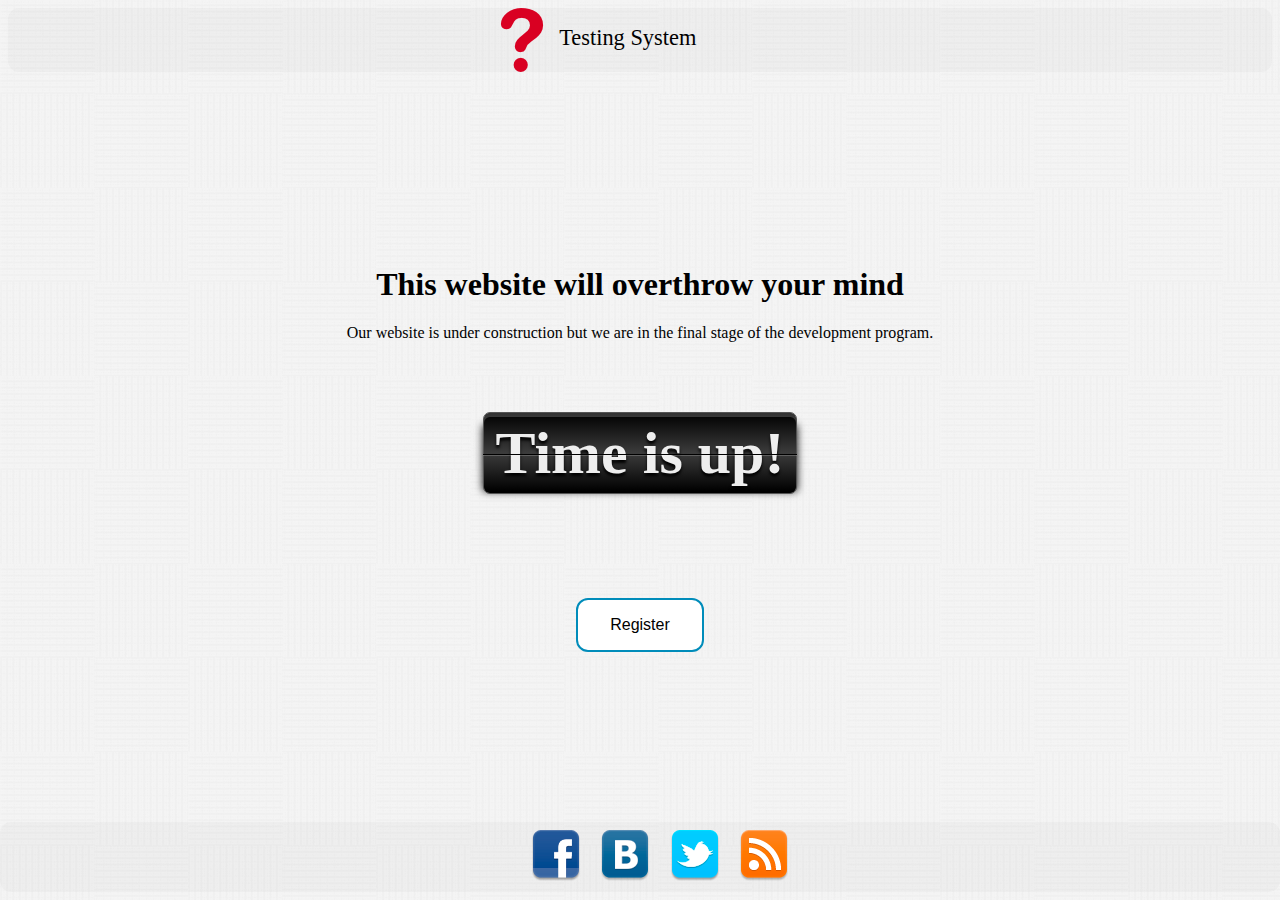
==== index.html @ d082c9a2 "Created layout page" ====
﻿<!DOCTYPE html>

<html lang="en" xmlns="http://www.w3.org/1999/xhtml">
<head>
    <meta charset="utf-8" />
    <title></title>
    <link rel="stylesheet" media="screen" href="css/style.css" />
    <link rel="stylesheet" media="screen" href="css/counter.css" />
    <script src="js/countdown.js"></script>
</head>
<body>
    <div class="wrap">
        <header>
            <div>
                <img src="images/logo.png" />
                <span>Testing System</span>
            </div>
        </header>

        <content>
            <div>
                <h1>This website will overthrow your mind</h1>
                <p>Our website is under construction but we are in the final stage of the development program.</p>
                <div id="CDT"></div>
                <button class="button">Register</button>
            </div>
        </content>



        <footer>
            <ul class="icons">
                <li><a href="#" class="icon"><img src="images/facebook.png" /></a></li>
                <li><a href="#" class="icon"><img src="images/vk.png" /></a></li>
                <li><a href="#" class="icon"><img src="images/twitter.png" /></a></li>
                <li><a href="#" class="icon"><img src="images/rss.png" /></a></li>
            </ul>
        </footer>
    </div>
</body>
</html>
---- css/style.css ----
body {
    background-image: url(../images/pw_pattern.png);
    font-family: Cambria;
}

header {
    background: rgba(128, 128, 128, 0.05);
    border-radius: 0.50em;
    font-size: 1.40em;
}

    header img {
        vertical-align: middle;
    }

    header div {
        margin: auto;
        width: 300px;
    }

footer {
    position: absolute;
    width: 100%;
    height: 100px;
    left: 0;
    bottom: 0;
}

    footer ul.icons {
        background: rgba(128, 128, 128, 0.05);
        border-radius: 0.50em;
        font-size: 1.40em;
        text-align: center;
    }

ul.icons li {
    display: inline-block;
}

content {
    text-align: center;
    display: table;
    width: 100%;
    overflow: auto;
    margin: auto;
    position: absolute;
    top: 0;
    left: 0;
    bottom: 0;
    right: 0;
}

.button {
    background-color: #4CAF50; /* Green */
    border: none;
    color: white;
    padding: 16px 32px;
    text-align: center;
    text-decoration: none;
    display: inline-block;
    font-size: 16px;
    margin: 4px 2px;
    transition-duration: 0.4s;
    cursor: pointer;
}

.button {
    background-color: white;
    color: black;
    border: 2px solid #008CBA;
    border-radius: 12px;
}

    .button:hover {
        background-color: #008CBA;
        color: white;
    }
---- css/counter.css ----
/* Contdonwn */



#CDT {
    font-size: 60px;
    color: #eee;
    margin: 70px 0 100px;
    font-weight: bold;
}

#CDT .number-wrapper {
    margin: 10px;
    -moz-box-shadow: 0 5px 8px #000000;
    -webkit-box-shadow: 0 5px 8px #000000;
    box-shadow: 0 5px 8px #000000;
    position: relative;
}

#CDT .number {
    display: inline-block;
    *display: inline;
    *zoom: 1;
    background: #000;
    background-image: linear-gradient(bottom, #000000 2%, #3c3c3c 50%, #000000 100%);
    background-image: -o-linear-gradient(bottom, #000000 2%, #3c3c3c 50%, #000000 100%);
    background-image: -moz-linear-gradient(bottom, #000000 2%, #3c3c3c 50%, #000000 100%);
    background-image: -webkit-linear-gradient(bottom, #000000 2%, #3c3c3c 50%, #000000 100%);
    background-image: -ms-linear-gradient(bottom, #000000 2%, #3c3c3c 50%, #000000 100%);
    -webkit-border-top-right-radius: 7px;
    -webkit-border-bottom-right-radius: 0;
    -webkit-border-bottom-left-radius: 0;
    -webkit-border-top-left-radius: 0;
    -moz-border-radius-topright: 7px;
    -moz-border-radius-bottomright: 0;
    -moz-border-radius-bottomleft: 0;
    -moz-border-radius-topleft: 0;
    border-top-right-radius: 7px;
    border-bottom-right-radius: 0;
    border-bottom-left-radius: 0;
    border-top-left-radius: 0;
    -webkit-border-radius: 7px;
    -moz-border-radius: 7px;
    border-radius: 7px;
    -moz-background-clip: padding;
    -webkit-background-clip: padding-box;
    background-clip: padding-box;
    padding: 0 12px;
    height: 80px;
    line-height: 80px;
    text-align: center;
    border: 1px solid #555;
    -moz-box-shadow: inset 0 4px 0 rgba(255, 255, 255, 0.2);
    -webkit-box-shadow: inset 0 4px 0 rgba(255, 255, 255, 0.2);
    box-shadow: inset 0 4px 0 rgba(255, 255, 255, 0.2);
    -moz-text-shadow: 0 3px 3px #000000;
    -webkit-text-shadow: 0 3px 3px #000000;
    text-shadow: 0 3px 3px #000000;
}
       
#CDT .line {
    position: absolute;
    width: 100%;
    height: 1px;
    top: 52%;
    left: 0;
    background: #000;
    -moz-box-shadow: 0 1px 0 rgba(255, 255, 255, 0.2);
    -webkit-box-shadow: 0 1px 0 rgba(255, 255, 255, 0.2);
    box-shadow: 0 1px 0 rgba(255, 255, 255, 0.2);
}
       
.caption {
   font-size: 12px;
   position: absolute;
   bottom: -30px;
   left: 0;
   text-align: center;
   width: 100%;
   color: #777;
}
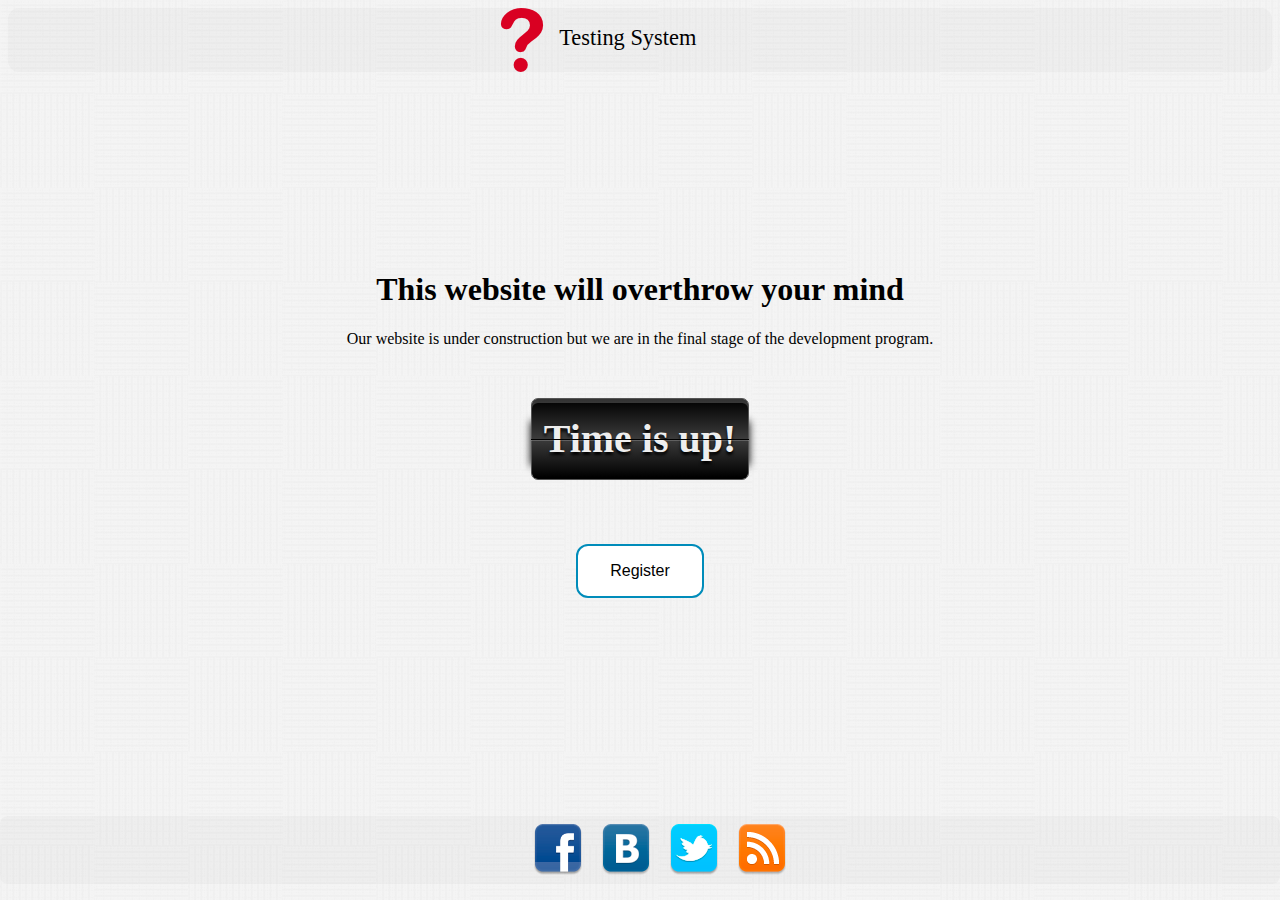
==== commit ea2f7cad: "Some Changes" ====
--- a/index.html
+++ b/index.html
@@ -9,33 +9,29 @@
     <script src="js/countdown.js"></script>
 </head>
 <body>
-    <div class="wrap">
-        <header>
-            <div>
-                <img src="images/logo.png" />
-                <span>Testing System</span>
-            </div>
-        </header>
+    <header>
+        <div>
+            <img src="images/logo.png" />
+            <span>Testing System</span>
+        </div>
+    </header>
 
-        <content>
-            <div>
-                <h1>This website will overthrow your mind</h1>
-                <p>Our website is under construction but we are in the final stage of the development program.</p>
-                <div id="CDT"></div>
-                <button class="button">Register</button>
-            </div>
-        </content>
+    <content>
+        <div>
+            <h1>This website will overthrow your mind</h1>
+            <p>Our website is under construction but we are in the final stage of the development program.</p>
+            <div id="CDT"></div>
+            <button class="button">Register</button>
+        </div>
+    </content>
 
-
-
-        <footer>
-            <ul class="icons">
-                <li><a href="#" class="icon"><img src="images/facebook.png" /></a></li>
-                <li><a href="#" class="icon"><img src="images/vk.png" /></a></li>
-                <li><a href="#" class="icon"><img src="images/twitter.png" /></a></li>
-                <li><a href="#" class="icon"><img src="images/rss.png" /></a></li>
-            </ul>
-        </footer>
-    </div>
+    <footer>
+        <ul class="icons">
+            <li><a href="#"><img src="images/facebook.png" /></a></li>
+            <li><a href="#"><img src="images/vk.png" /></a></li>
+            <li><a href="#"><img src="images/twitter.png" /></a></li>
+            <li><a href="#"><img src="images/rss.png" /></a></li>
+        </ul>
+    </footer>
 </body>
 </html>--- a/css/style.css
+++ b/css/style.css
@@ -29,7 +29,6 @@
     footer ul.icons {
         background: rgba(128, 128, 128, 0.05);
         border-radius: 0.50em;
-        font-size: 1.40em;
         text-align: center;
     }
 
@@ -41,19 +40,21 @@
     text-align: center;
     display: table;
     width: 100%;
+    height: 400px;
     overflow: auto;
-    margin: auto;
+    margin-top: -200px;
     position: absolute;
-    top: 0;
+    top: 50%;
     left: 0;
     bottom: 0;
     right: 0;
 }
 
 .button {
-    background-color: #4CAF50; /* Green */
-    border: none;
-    color: white;
+    background-color: white;
+    border: 2px solid #008CBA;
+    border-radius: 12px;
+    color: black;
     padding: 16px 32px;
     text-align: center;
     text-decoration: none;
@@ -64,13 +65,6 @@
     cursor: pointer;
 }
 
-.button {
-    background-color: white;
-    color: black;
-    border: 2px solid #008CBA;
-    border-radius: 12px;
-}
-
     .button:hover {
         background-color: #008CBA;
         color: white;
--- a/css/counter.css
+++ b/css/counter.css
@@ -1,11 +1,7 @@
-/* Contdonwn */
-
-
-
 #CDT {
-    font-size: 60px;
+    font-size: 40px;
     color: #eee;
-    margin: 70px 0 100px;
+    margin: 50px 0 60px;
     font-weight: bold;
 }
 
@@ -73,7 +69,7 @@
 .caption {
    font-size: 12px;
    position: absolute;
-   bottom: -30px;
+   bottom: -40px;
    left: 0;
    text-align: center;
    width: 100%;
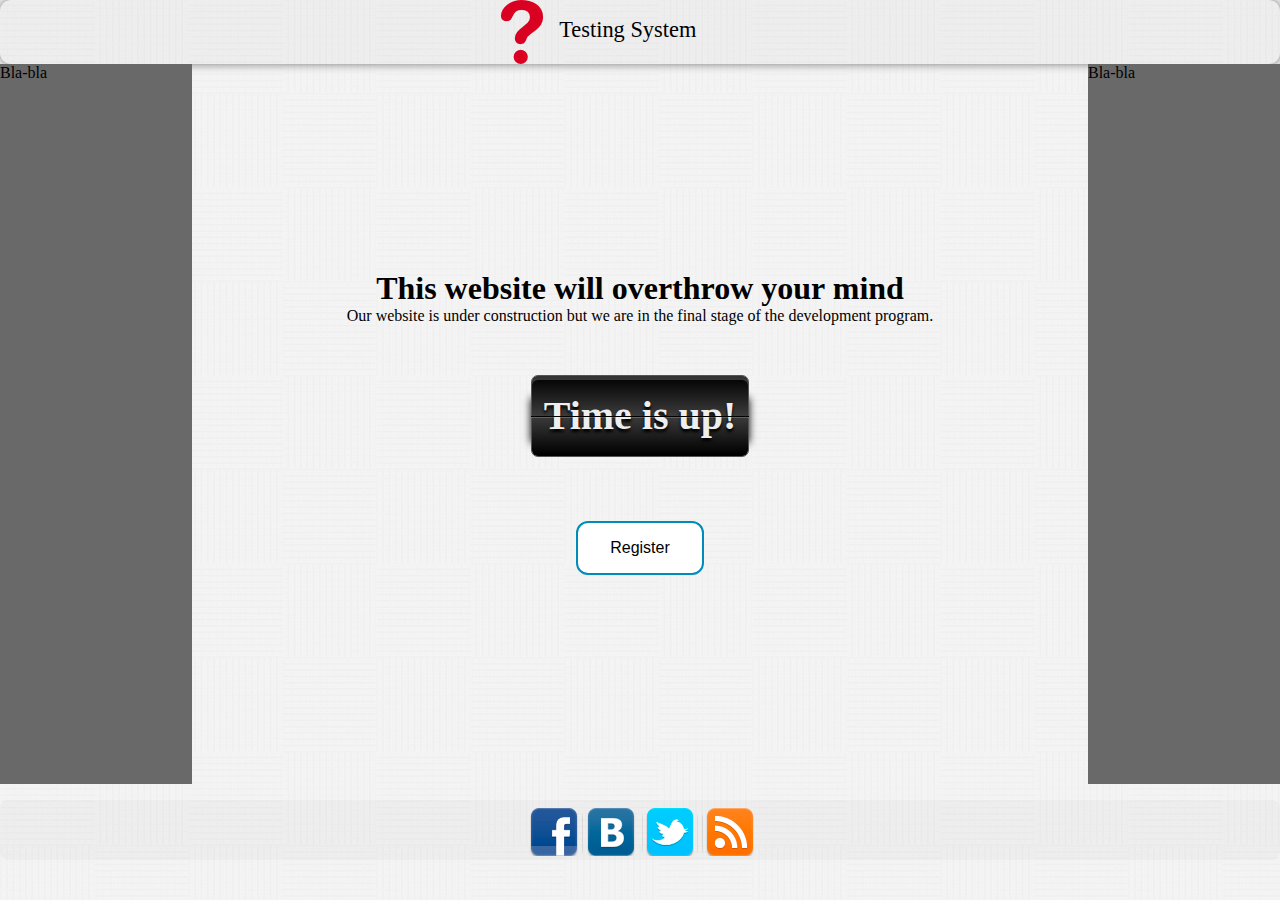
==== commit 5949326d: "Added div by sides" ====
--- a/index.html
+++ b/index.html
@@ -9,29 +9,36 @@
     <script src="js/countdown.js"></script>
 </head>
 <body>
-    <header>
-        <div>
-            <img src="images/logo.png" />
-            <span>Testing System</span>
+    <div class="container">
+
+        <div class="header">
+            <div>
+                <img src="images/logo.png" />
+                <span>Testing System</span>
+            </div>
         </div>
-    </header>
+        <div class="banner-left">Bla-bla</div>
+        <div class="wrap">
+            <div class="content">
+                <h1>This website will overthrow your mind</h1>
+                <p>Our website is under construction but we are in the final stage of the development program.</p>
+                <div id="CDT"></div>
+                <button class="button">Register</button>
+            </div>
+        </div>
+        
+        <div class="banner-right">Bla-bla</div>
 
-    <content>
-        <div>
-            <h1>This website will overthrow your mind</h1>
-            <p>Our website is under construction but we are in the final stage of the development program.</p>
-            <div id="CDT"></div>
-            <button class="button">Register</button>
+    </div>
+
+        <div class="footer">
+            <ul class="icons">
+                <li><a class="facebook" href="#"></a></li>
+                <li><a class="vk" href="#"></a></li>
+                <li><a class="twitter" href="#" ></a></li>
+                <li><a class="rss" href="#" ></a></li>
+            </ul>
         </div>
-    </content>
 
-    <footer>
-        <ul class="icons">
-            <li><a href="#"><img src="images/facebook.png" /></a></li>
-            <li><a href="#"><img src="images/vk.png" /></a></li>
-            <li><a href="#"><img src="images/twitter.png" /></a></li>
-            <li><a href="#"><img src="images/rss.png" /></a></li>
-        </ul>
-    </footer>
 </body>
 </html>--- a/css/style.css
+++ b/css/style.css
@@ -1,53 +1,165 @@
-body {
+* {
+    margin: 0;
+    padding: 0;
+}
+
+html, body {
     background-image: url(../images/pw_pattern.png);
     font-family: Cambria;
-}
-
-header {
+    height: 100%;
+}
+
+.header {
     background: rgba(128, 128, 128, 0.05);
     border-radius: 0.50em;
     font-size: 1.40em;
-}
-
-    header img {
+    box-shadow: 0 0 10px rgba(0,0,0,0.5);
+}
+
+    .header img {
         vertical-align: middle;
     }
 
-    header div {
+    .header div {
         margin: auto;
         width: 300px;
     }
 
-footer {
-    position: absolute;
+.container {
+    height: 100%;
+    padding-bottom: 100px;
+    box-sizing: border-box;
+}
+
+@media (min-width: 1200px) {
+
+    .banner-left {
+        float: left;
+        width: 15%;
+        height: 90%;
+        background-color: dimgray;
+    }
+
+    .banner-right {
+        float: left;
+        width: 15%;
+        height: 90%;
+        background-color: dimgray;
+    }
+
+    div.wrap {
+        display: table;
+        text-align: center;
+        height: 90%;
+        float: left;
+        width: 70%;
+    }
+}
+
+@media (max-width: 767px) {
+
+    .banner-left {
+        display:none;
+    }
+
+    .banner-right {
+        display:none;
+    }
+
+    div.wrap {
+        display: table;
+        width: 100%;
+        text-align: center;
+        height: 90%;
+    }
+}
+
+@media (max-width: 1200px) and (min-width: 768px) {
+
+    .banner-left {
+        width:100%;
+        height:15%;
+         background-color: dimgray;
+    }
+
+    .banner-right {
+        width:100%;
+        height:15%;
+         background-color: dimgray;
+    }
+
+    div.wrap {
+        display: table;
+        width: 100%;
+        text-align: center;
+        height: 60%;
+    }
+}
+
+div.wrap div.content {
+    display: table-cell;
+    vertical-align: middle;
+    height: 100%;
+    padding: 0px 10px;
+}
+
+.footer {
     width: 100%;
     height: 100px;
-    left: 0;
-    bottom: 0;
-}
-
-    footer ul.icons {
+    margin-top: -100px;
+}
+
+    .footer ul.icons {
         background: rgba(128, 128, 128, 0.05);
         border-radius: 0.50em;
         text-align: center;
-    }
-
-ul.icons li {
+        padding: 0;
+        margin: 0 auto;
+    }
+
+.icons li {
     display: inline-block;
 }
 
-content {
-    text-align: center;
-    display: table;
+.facebook {
+    background-image: url(../images/social.png);
+    background-repeat: no-repeat;
+    display: block;
+    height: 56px;
+    width: 56px;
+}
+
+.vk {
+    background-image: url(../images/social.png);
+    background-repeat: no-repeat;
+    background-position: -55px 0px;
+    display: block;
+    height: 56px;
+    width: 56px;
+}
+
+.twitter {
+    background-image: url(../images/social.png);
+    background-repeat: no-repeat;
+    background-position: -107px 0px;
+    display: block;
+    height: 56px;
+    width: 56px;
+}
+
+.rss {
+    background-image: url(../images/social.png);
+    background-repeat: no-repeat;
+    background-position: -158px 0px;
+    display: block;
+    height: 56px;
+    width: 56px;
+}
+
+
+
+.question {
     width: 100%;
-    height: 400px;
-    overflow: auto;
-    margin-top: -200px;
-    position: absolute;
-    top: 50%;
-    left: 0;
-    bottom: 0;
-    right: 0;
 }
 
 .button {
@@ -69,3 +181,30 @@
         background-color: #008CBA;
         color: white;
     }
+
+input[type="text"] {
+    border: 1px solid #cccccc;
+    border-radius: 5px;
+    height: 32px;
+    width: 300px;
+}
+
+.answer {
+    background-color: white;
+    border: 2px solid #008CBA;
+    border-radius: 12px;
+    color: black;
+    padding: 8px 15px;
+    text-align: center;
+    text-decoration: none;
+    display: inline-block;
+    font-size: 16px;
+    margin: 4px 2px;
+    transition-duration: 0.4s;
+    cursor: pointer;
+}
+
+    .answer:hover {
+        background-color: #008CBA;
+        color: white;
+    }
